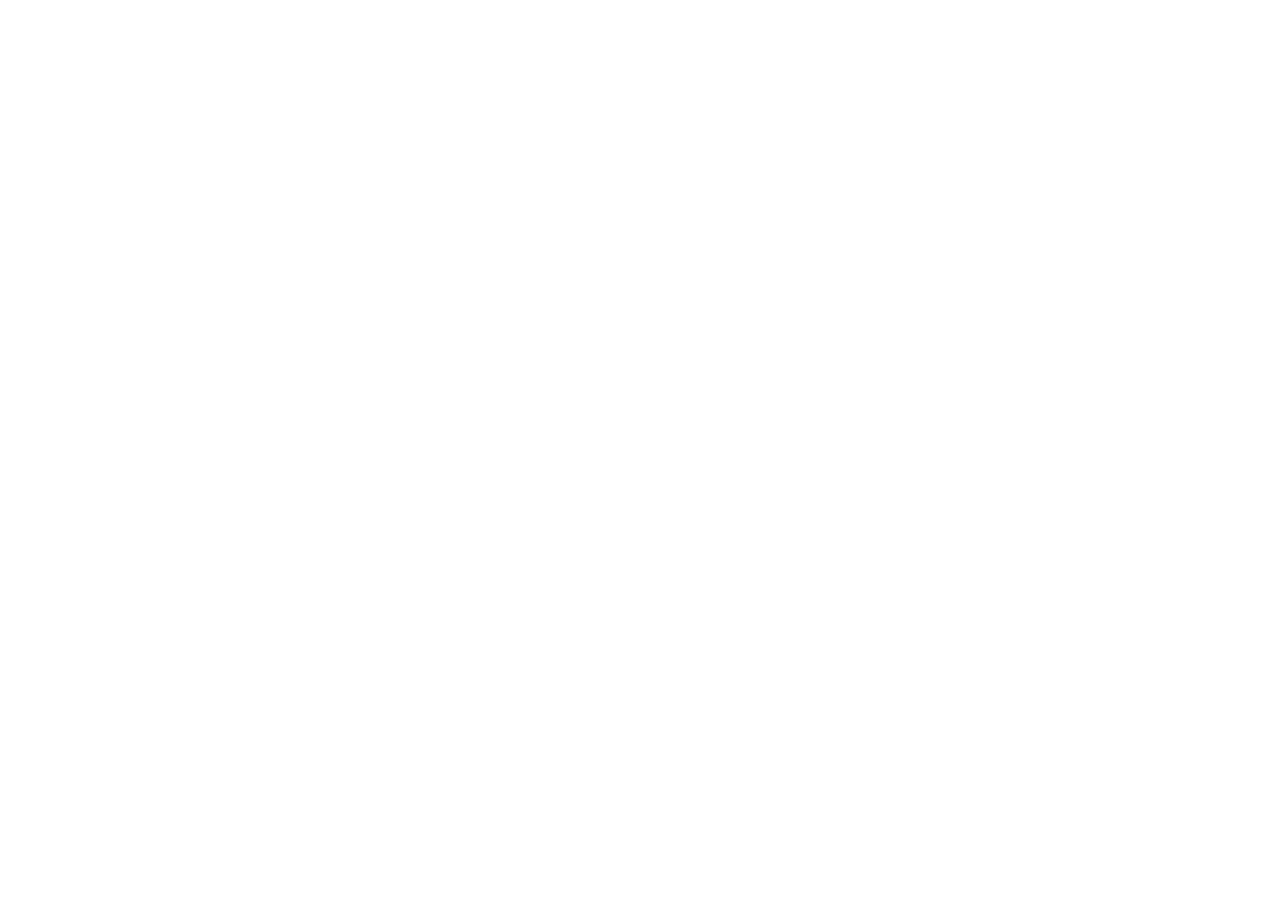
==== index.html @ 7658b12a "first commit" ====
<!DOCTYPE html>
<html lang="en">
<head>
    <meta charset="UTF-8">
    <meta http-equiv="X-UA-Compatible" content="IE=edge">
    <meta name="viewport" content="width=device-width, initial-scale=1.0">
    <title>Extensiones VSCode</title>
</head>
<body>
    <header>
        
    </header>
</body>
</html>
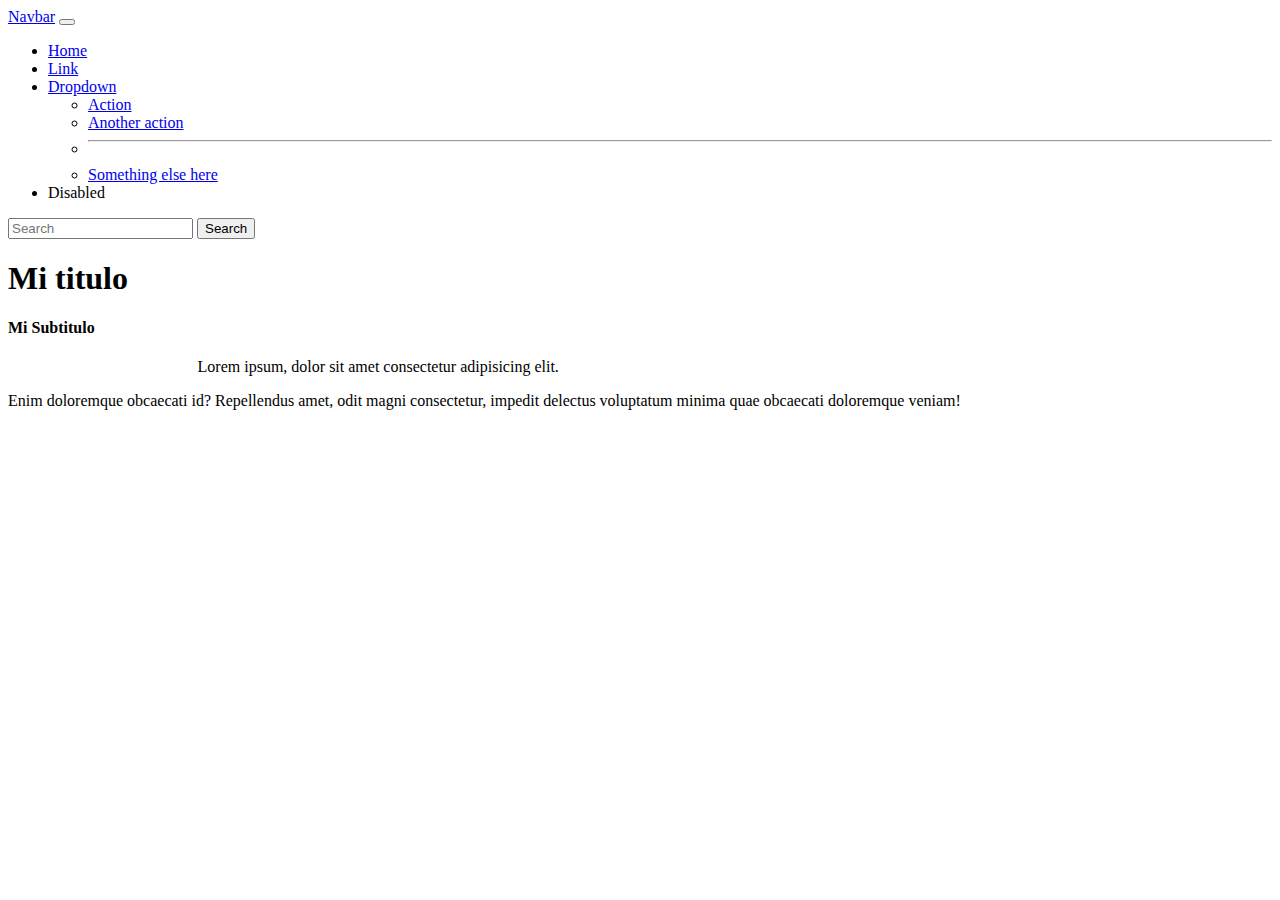
==== commit 86004145: "Clase Descontracturada" ====
--- a/index.html
+++ b/index.html
@@ -1,14 +1,62 @@
 <!DOCTYPE html>
 <html lang="en">
+
 <head>
     <meta charset="UTF-8">
     <meta http-equiv="X-UA-Compatible" content="IE=edge">
     <meta name="viewport" content="width=device-width, initial-scale=1.0">
-    <title>Extensiones VSCode</title>
+    <title>Document</title>
+    <link href="https://cdn.jsdelivr.net/npm/bootstrap@5.3.0-alpha3/dist/css/bootstrap.min.css" rel="stylesheet" integrity="sha384-KK94CHFLLe+nY2dmCWGMq91rCGa5gtU4mk92HdvYe+M/SXH301p5ILy+dN9+nJOZ" crossorigin="anonymous">
+    <script src="https://cdn.jsdelivr.net/npm/bootstrap@5.3.0-alpha3/dist/js/bootstrap.bundle.min.js" integrity="sha384-ENjdO4Dr2bkBIFxQpeoTz1HIcje39Wm4jDKdf19U8gI4ddQ3GYNS7NTKfAdVQSZe" crossorigin="anonymous" async defer></script>
 </head>
+
 <body>
-    <header>
-        
-    </header>
+    <nav class="navbar navbar-expand-lg bg-body-tertiary">
+        <div class="container-fluid">
+          <a class="navbar-brand" href="#">Navbar</a>
+          <button class="navbar-toggler" type="button" data-bs-toggle="collapse" data-bs-target="#navbarSupportedContent" aria-controls="navbarSupportedContent" aria-expanded="false" aria-label="Toggle navigation">
+            <span class="navbar-toggler-icon"></span>
+          </button>
+          <div class="collapse navbar-collapse" id="navbarSupportedContent">
+            <ul class="navbar-nav me-auto mb-2 mb-lg-0">
+              <li class="nav-item">
+                <a class="nav-link active" aria-current="page" href="#">Home</a>
+              </li>
+              <li class="nav-item">
+                <a class="nav-link" href="#">Link</a>
+              </li>
+              <li class="nav-item dropdown">
+                <a class="nav-link dropdown-toggle" href="#" role="button" data-bs-toggle="dropdown" aria-expanded="false">
+                  Dropdown
+                </a>
+                <ul class="dropdown-menu">
+                  <li><a class="dropdown-item" href="#">Action</a></li>
+                  <li><a class="dropdown-item" href="#">Another action</a></li>
+                  <li><hr class="dropdown-divider"></li>
+                  <li><a class="dropdown-item" href="#">Something else here</a></li>
+                </ul>
+              </li>
+              <li class="nav-item">
+                <a class="nav-link disabled">Disabled</a>
+              </li>
+            </ul>
+            <form class="d-flex" role="search">
+              <input class="form-control me-2" type="search" placeholder="Search" aria-label="Search">
+              <button class="btn btn-outline-success" type="submit">Search</button>
+            </form>
+          </div>
+        </div>
+      </nav>
+    <div>
+        <h1>Mi titulo</h1>
+        <h4>Mi Subtitulo</h4>
+        <p style="margin-left: 15%;">Lorem ipsum, dolor sit amet consectetur adipisicing elit.</p>
+        <p>Enim doloremque obcaecati id? Repellendus amet, odit magni consectetur, impedit delectus voluptatum minima
+            quae obcaecati doloremque veniam!</p>
+    </div>
+    <div>
+        <a href="#" target="_blank" rel="noopener noreferrer"></a>
+    </div>
 </body>
+
 </html>